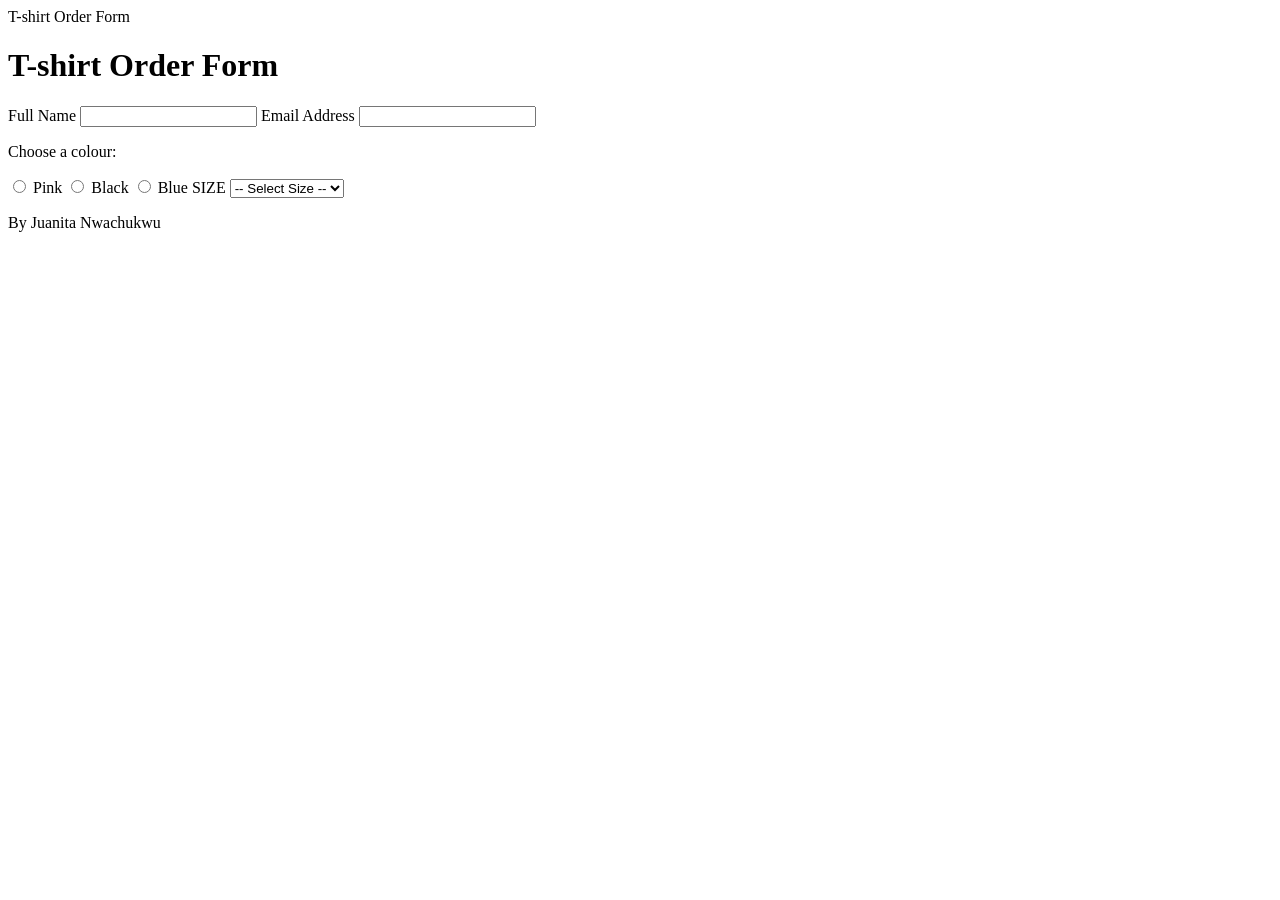
==== Form-Controls/index.html @ 1d440bfb "T-shirt Order form controls" ====
<!DOCTYPE html>
<html lang="en">
  <head>
    <meta charset="utf-8" />
    <meta http-equiv="X-UA-Compatible" content="IE=edge" />
    <title>My form exercise</title>
    <meta name="description" content="" />
    <meta name="viewport" content="width=device-width, initial-scale=1" />
  </head>
  <body>
    <header>T-shirt Order Form
      <h1>T-shirt Order Form</h1>
    </header>
    <main>
      <form>
        <!-- Name -->
        <label for="name">Full Name</label>
        <input 
         type="text"
         id="name"
         required
         minlength="2"
        >

        <!--EMAIL ADDRESS" -->
        <label for="email">Email Address</label>
        <input
         type="email"
         id="email"
         name="email"
         required
        >

        <!-- COLOUR -->
        <p>Choose a colour:</p>

        <label>
          <input type="radio" name="colour" value="pink" required>
          Pink
        </label>

        <label>
          <input type="radio" name="colour" value="black" required>
          Black
        </label>

        <label>
          <input type="radio" name="colour" value="blue" required>
          Blue
        </label>

        <!-- SIZE -->
        <label for="size">SIZE</label>
        <select id="size" name="size" required>
          <option value="">-- Select Size --</option>
          <option value="XS">XS</option>
          <option value="S">S</option>
          <option value="M">M</option>
          <option value="L">L</option>
          <option value="XL">XL</option>
          <option value="XXL">XXL</option>
        </select>

      <!--
      FORM REQUIREMENTS:
      1. Collect customer's full name
         - Must be at least 2 characters long
         - Cannot be empty

      2. Collect customer's email
         - Must be a valid email format
         - Field is required

      3. Choose T-shirt colour
         - Must select ONE option only
         - Only 3 allowed options provided
         - Cannot enter custom colours

      4. Choose T-shirt size
         - Must select ONE option
         - Options: XS, S, M, L, XL, XXL
         - Field is required

      5. All fields are required before submission

      6. No JavaScript allowed... only HTML form validation
     -->
      <!-- change to your name-->
      <p>By Juanita Nwachukwu</p>
    </footer>
  </body>
</html>
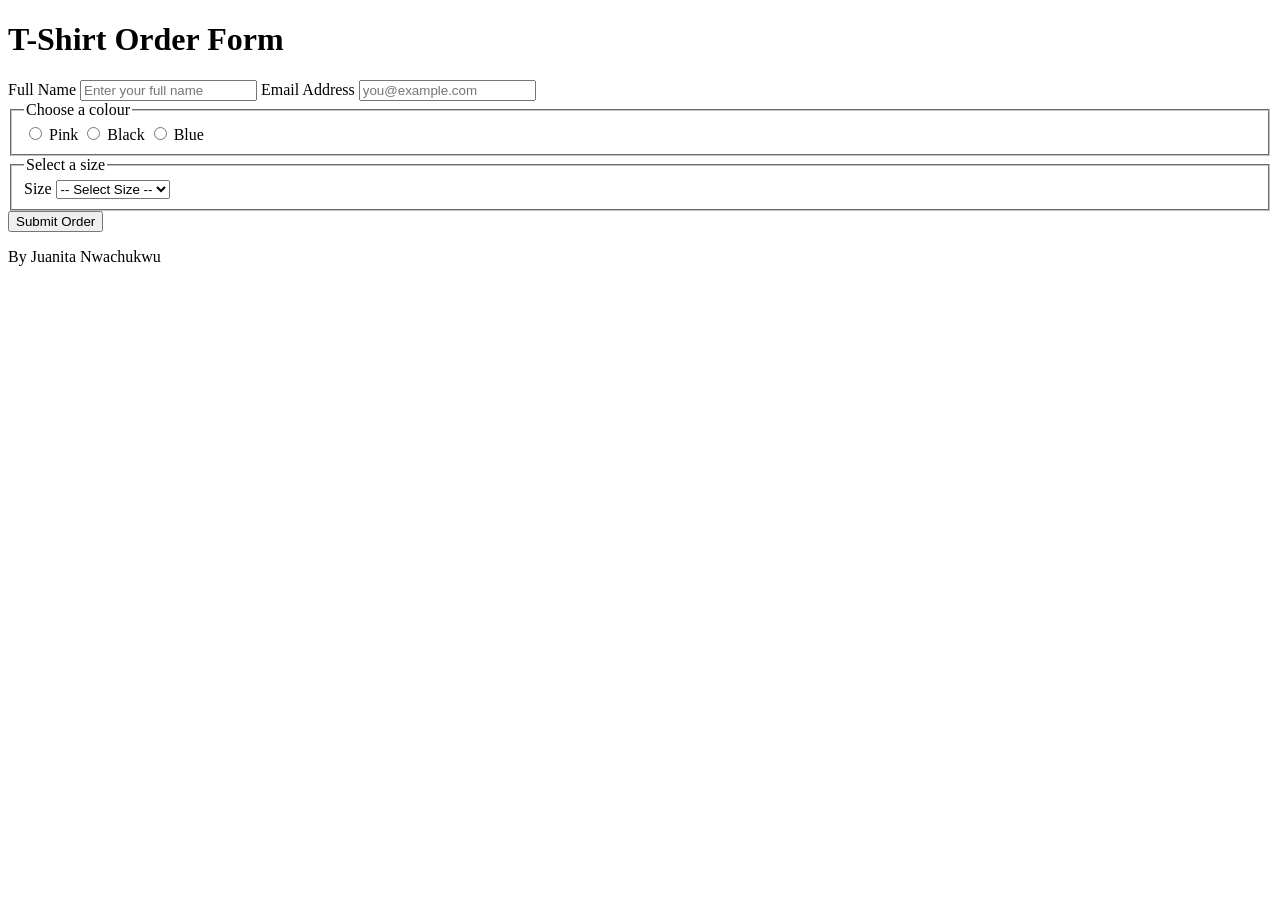
==== commit 058595ef: "corrected-form-controls-juanita" ====
--- a/Form-Controls/index.html
+++ b/Form-Controls/index.html
@@ -1,67 +1,15 @@
 <!DOCTYPE html>
 <html lang="en">
+
   <head>
-    <meta charset="utf-8" />
-    <meta http-equiv="X-UA-Compatible" content="IE=edge" />
+    <meta charset="utf-8">
+    <meta http-equiv="X-UA-Compatible" content="IE=edge">
     <title>My form exercise</title>
-    <meta name="description" content="" />
-    <meta name="viewport" content="width=device-width, initial-scale=1" />
+    <meta name="description" content="">
+    <meta name="viewport" content="width=device-width, initial-scale=1">
   </head>
   <body>
-    <header>T-shirt Order Form
-      <h1>T-shirt Order Form</h1>
-    </header>
-    <main>
-      <form>
-        <!-- Name -->
-        <label for="name">Full Name</label>
-        <input 
-         type="text"
-         id="name"
-         required
-         minlength="2"
-        >
-
-        <!--EMAIL ADDRESS" -->
-        <label for="email">Email Address</label>
-        <input
-         type="email"
-         id="email"
-         name="email"
-         required
-        >
-
-        <!-- COLOUR -->
-        <p>Choose a colour:</p>
-
-        <label>
-          <input type="radio" name="colour" value="pink" required>
-          Pink
-        </label>
-
-        <label>
-          <input type="radio" name="colour" value="black" required>
-          Black
-        </label>
-
-        <label>
-          <input type="radio" name="colour" value="blue" required>
-          Blue
-        </label>
-
-        <!-- SIZE -->
-        <label for="size">SIZE</label>
-        <select id="size" name="size" required>
-          <option value="">-- Select Size --</option>
-          <option value="XS">XS</option>
-          <option value="S">S</option>
-          <option value="M">M</option>
-          <option value="L">L</option>
-          <option value="XL">XL</option>
-          <option value="XXL">XXL</option>
-        </select>
-
-      <!--
+    <!--
       FORM REQUIREMENTS:
       1. Collect customer's full name
          - Must be at least 2 characters long
@@ -81,12 +29,102 @@
          - Options: XS, S, M, L, XL, XXL
          - Field is required
 
-      5. All fields are required before submission
+      5. All fields required before submission
 
       6. No JavaScript allowed... only HTML form validation
      -->
-      <!-- change to your name-->
-      <p>By Juanita Nwachukwu</p>
-    </footer>
-  </body>
+  <header>
+    <h1>T-Shirt Order Form</h1>
+  </header>
+
+  <main>
+    <form>
+
+      <!-- Name -->
+      <label for="name">Full Name</label>
+      <input
+        type="text"
+        id="name"
+        name="name"
+        placeholder="Enter your full name"
+        required
+        minlength="2"
+        pattern=".*\S.*\S.*"
+      >
+
+      <!-- Email -->
+      <label for="email">Email Address</label>
+      <input
+        type="email"
+        id="email"
+        name="email"
+        placeholder="you@example.com"
+        required
+      >
+
+      <!-- Colour Selection -->
+      <fieldset>
+        <legend>Choose a colour</legend>
+
+        <label>
+          <input
+            type="radio"
+            name="colour"
+            value="pink"
+            required
+          >
+          Pink
+        </label>
+
+        <label>
+          <input
+            type="radio"
+            name="colour"
+            value="black"
+          >
+          Black
+        </label>
+
+        <label>
+          <input
+            type="radio"
+            name="colour"
+            value="blue"
+          >
+          Blue
+        </label>
+      </fieldset>
+
+      <!-- Size Selection -->
+      <fieldset>
+        <legend>Select a size</legend>
+
+        <label for="size">Size</label>
+
+        <select
+          id="size"
+          name="size"
+          required
+        >
+          <option value="">-- Select Size --</option>
+          <option value="XS">XS</option>
+          <option value="S">S</option>
+          <option value="M">M</option>
+          <option value="L">L</option>
+          <option value="XL">XL</option>
+          <option value="XXL">XXL</option>
+        </select>
+      </fieldset>
+
+      <!-- Submit Button -->
+      <button type="submit">Submit Order</button>
+
+    </form>
+  </main>
+
+  <footer>
+    <p>By Juanita Nwachukwu</p>
+  </footer>
+
+</body>
 </html>
